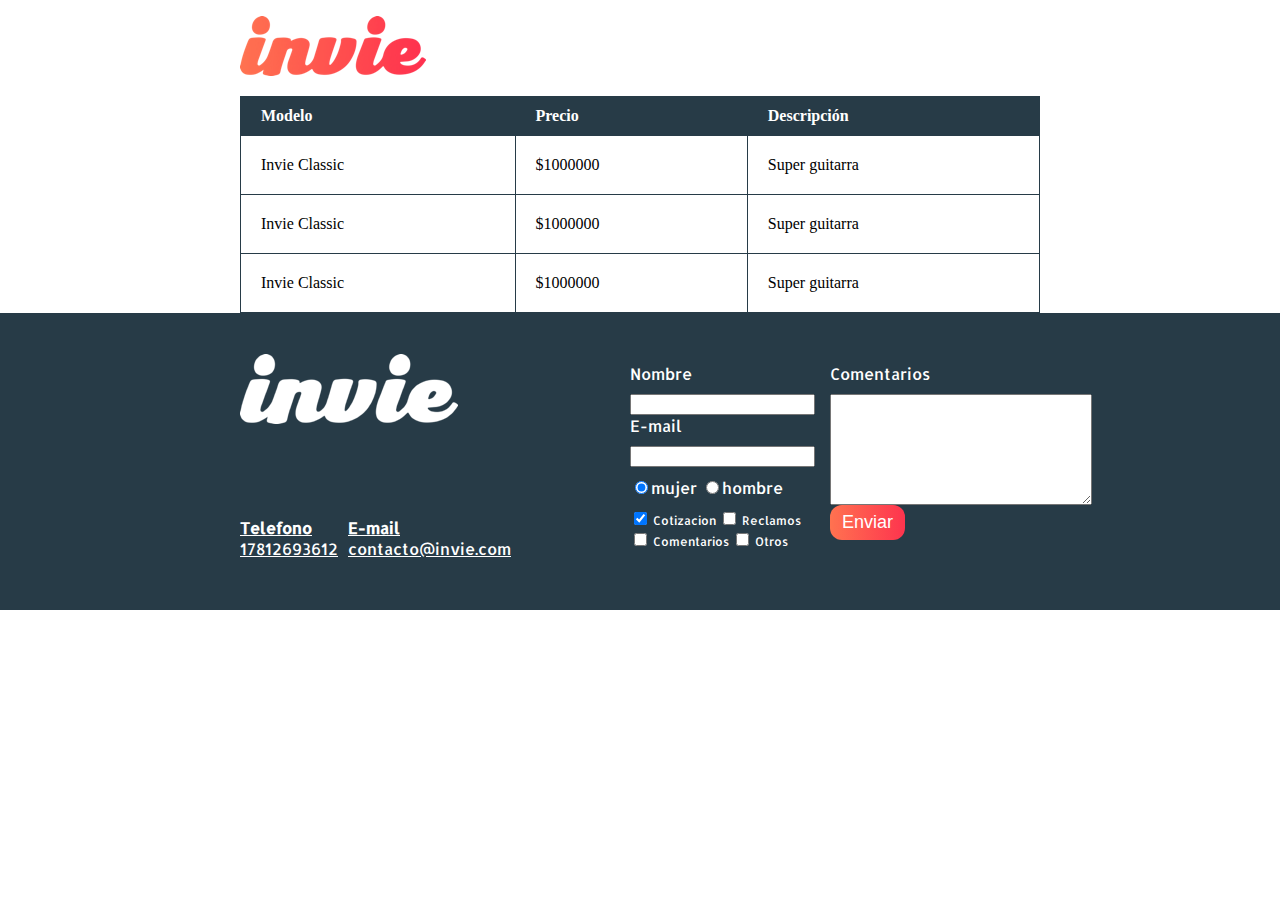
==== invie/precios.html @ 55b54037 "Practica" ====
<!DOCTYPE html>
<html>
  <head>
    <meta charset="utf-8">
    <title>Precios</title>
    <link rel="stylesheet" href="css/invie.css">
    <link href="https://fonts.googleapis.com/css?family=Allerta|Montserrat" rel="stylesheet"><!-- Tipografias -->
  </head>
  <body>
    <header id="header" class="header contenedor"> <!-- header -->

      <figure class="logotipo"><!-- logotipo -->
        <img src="images/invie.png" width="186" height="60" alt="Invie Logotipo">
      </figure>
      <nav class="menu"><!-- menu -->
         <ul><!-- lista desordenada -->
          <li><a href="index.html">home</a></li>
          <li><a href="index.html#guitarras">Guitarras</a></li><!-- Utilizamos #id de guitarras, para hacer una navegacion interna.-->
          <li><a href="precios.html">precios</a></li>
        </ul>
      </nav>
    </header>
    <section class="tabla">
      <div class="contenedor">  
      <table>
        <thead><!-- Titulos -->
          <tr>
            <th>Modelo</th>
            <th>Precio</th>
            <th>Descripción</th>
          </tr>
          </thead>
          <tbody>
            <tr>
              <td>Invie Classic</td>
              <td>$1000000</td>
              <td>Super guitarra</td>
            </tr>
            <tr>
              <td>Invie Classic</td>
              <td>$1000000</td>
              <td>Super guitarra</td>
            </tr>
            <tr>
              <td>Invie Classic</td>
              <td>$1000000</td>
              <td>Super guitarra</td>
            </tr>
          </tbody>
      </table>
    </div>
    </section>
    <footer class="footer">
      <div class="contenedor">
        <div class="contacto">
          <img src="images/invie-white.png" alt="Logotipo invie">
          <a href="tel:+5747678353"><strong>Telefono</strong><span>17812693612</span></a>
          <!-- con href="tel:+5747678353, uestro sistema lo detectara para realizar llamadas-->
          <a href="mailto:contacto@invie.com"><strong>E-mail</strong><span>contacto@invie.com</span></a>
          <!-- con href="mailto:contacto@invie.com, uestro sistema lo detectara para enviar correo-->
        </div>
        <form class="formulario">
          <div class="col1">
            <label for="nombre">Nombre</label><!-- for= le da experiencia a la hora de dar clic  -->
            <input type="text" required id="nombre" name="nombre"/>
            <label for="email">E-mail</label>
            <input type="email" required id="email" name="email"/>
            <div class="sexo">
              <label for="mujer">
                <input type="radio" checked id="mujer" name="sexo" value="mujer">mujer<!-- name= nos permite seleccionar u hombre o mujer, solo uno -->
               </label>        <!-- checked, permite dejar marcado por defecto un checkbox -->
              <label for="hombre">
                <input type="radio" id="hombre" name="sexo" value="hombre">hombre
              </label>
            </div>
            <div class="intereses">
              <label for="cotizacion">
                <input type="checkbox" checked id="cotizacion" name="intereses" value="cotizacion"> Cotizacion
              </label>
              <label for="reclamos">
                <input type="checkbox" id="reclamos" name="intereses" value="reclamos"> Reclamos
              </label>
              <label for="comentarios">
                <input type="checkbox" id="comentarios" name="intereses" value="comentarios"> Comentarios
              </label>
              <label for="otro">
                <input type="checkbox" id="otros" name="intereses" value="otros"> Otros
              </label>
            </div>
          </div>
          <div class="col2">
            <label for="comentarios">Comentarios</label>
            <textarea name="comentarios" rows="7" cols="30" id="comentarios "></textarea>
            <input type="submit" value="Enviar" class="button">
          </div>
        </form>
      </footer>

  </body>

  </html>
---- invie/css/invie.css ----
/* Tipografias
font-family: 'Montserrat', sans-serif;
font-family: 'Allerta', sans-serif; */

/* * {
  padding: 10px;//Margen interno
  Usos del padding:
  padding-top: 10px ;
  padding-right: 10px;
  padding-left: 10px;
  padding-bottom: 10px;

  margin: 10px;//Margen Externo//
   Usos del margin:
  margin-top: 10px ;
  margin-right: 10px;
  margin-left: 10px;
  margin-bottom: 10px;

  border: 2px solid red;//Tamaño, tipo, color
} */

.contenedor {
  width: 800px;
  margin: auto;
}

body {
  /* fuentes pendientes  */
  margin: 0;/*Para que mi pagina completa no tenga bordes*/
}

.header {
  position: relative;
}

.logotipo {
  display: inline-block;
  margin-left: 0;
}

.menu {
  font-size: 24px;
  display: inline-block;
  position: absolute;
  right: 0;
}

.menu li {
   display: inline-block;/*Los elementos del menu, se ponen uno a lado del otro*/
}

.menu li:before {/*Pseudoelemento, * de lado izquierdo de los enlaces*/
  content: '*';
  font-size: 20px;
  color: white;
}

.menu a {
  color: white;
  text-decoration: none;/*Para quitar subrallado de links*/
}

.portada {
background-image: url('../images/background.png');   /*El doble punto se utiliza para salir una carpeta. */
background-size:cover;/*Permite a la imagen tomar toda la distribucion.*/
color: white;/*Todos los textos dentro de la clase .portada, eredaran este color.*/
padding: 20px;/*Margen Interno*/
font-family: 'Allerta', sans-serif;
height: 500px;
}

.button {
  border-radius: 12px;/*Redodndeado del boton*/
  border: none;/*Sin borde*/
  background: #fd324e;/*Color boton*/
  color: white;/*letras*/
  padding: 7px 12px;/*Margen interior*/
  cursor: pointer;/*Puntero cambia al pasarlo por el boton.*/
  text-decoration: none;/*Quitar subrallado al enlace.*/
  font-size: 18px;
  background: linear-gradient(to left,#fe344e, #ff7250);/*Degradado de izquierda a derecha*/
}

.titulo {
  /* fuentes pendientes  */
  font-size: 70px;
  margin-bottom: 15px;
  margin-top: 70px;
  line-height: 40px;
}

.titulo span {
  text-decoration: underline;/*para subrallar invie.*/
}

.title-a {
  font-size: 24px;
  margin-top: 0;
}

.title-b {
  font-size: 50px;
  margin-bottom: 20px;
}

.guitarras {
  color: #1F313C; /*Todos los textos dentro de la clase .guitarras, eredaran este color.*/
  font-family: 'Allerta', sans-serif;
}

.guitarras h2 {
  font-size: 35px;/*Solo el elemento h2 dentro de guitarra, eredara esta propiedad.*/
}

.guitarra {
  margin: 20px;
  padding: 10px;
  border: 1px solid #1F313C;
  border-radius: 8px;/* redondear bordes de margenes */
}

.guitarra ol {
  padding: 0;
}

.derecha {
  float: right;
  position: relative;
  top: -127px;
}

.izquierda{
  float: left;
  position: relative;
  top: 80px;
}

.contenedor-guitarra-a {

  padding-left: 20px;
}

.contenedor-guitarra-b {
  margin-left: 370px;
  padding-left:
}

.footer {
  background: #273b47;
  font-family: 'Allerta', sans-serif;
}

.contacto {
  display: flex;
  width: 300px;
  flex-wrap: wrap;
  align-items: center;
}

.contacto img {
  display: block; /*Los elementos despues de la imagen se pondran de bajo de ella*/
}

.contacto strong {
  display: block;
}

.contacto a {
  color: white;
  margin: 10px 10px 10px 0;
}

.footer .contenedor {
  display: flex;
  justify-content: space-between;
}

.formulario {
  display: flex;
  width: 400px;
  color: white;
  padding: 50px 10px;
}

.col1 , .col2 {/*la coma es para poner las mismas propiedades a esas os columnas*/
  display: flex;
  flex-direction: column;
}

.col1 {
  margin-right: 15px;
  }

.col2 {
  align-items: flex-start;

}

  .intereses label {
    font-size: 12px;
  }

  .formulario label, .sexo, .intereses {
    margin-bottom: 10px;
  }

  .sexo{
    margin-top: 10px;
  }

  table {
    width: 100%;/*Ancho */
  }

  th {
    background: #273b47;/*Color para el fondo de los titulos.*/
    color: white;
  }

  th {
    padding: 10px 20px;
    text-align: left;
  }

  td {
    padding: 20px;
  }

  table, td, th { /*Bordes para la tabla*/
    border: 1px solid  #273b47;
    border-collapse: collapse; /*para dejar una unica division.*/
  }
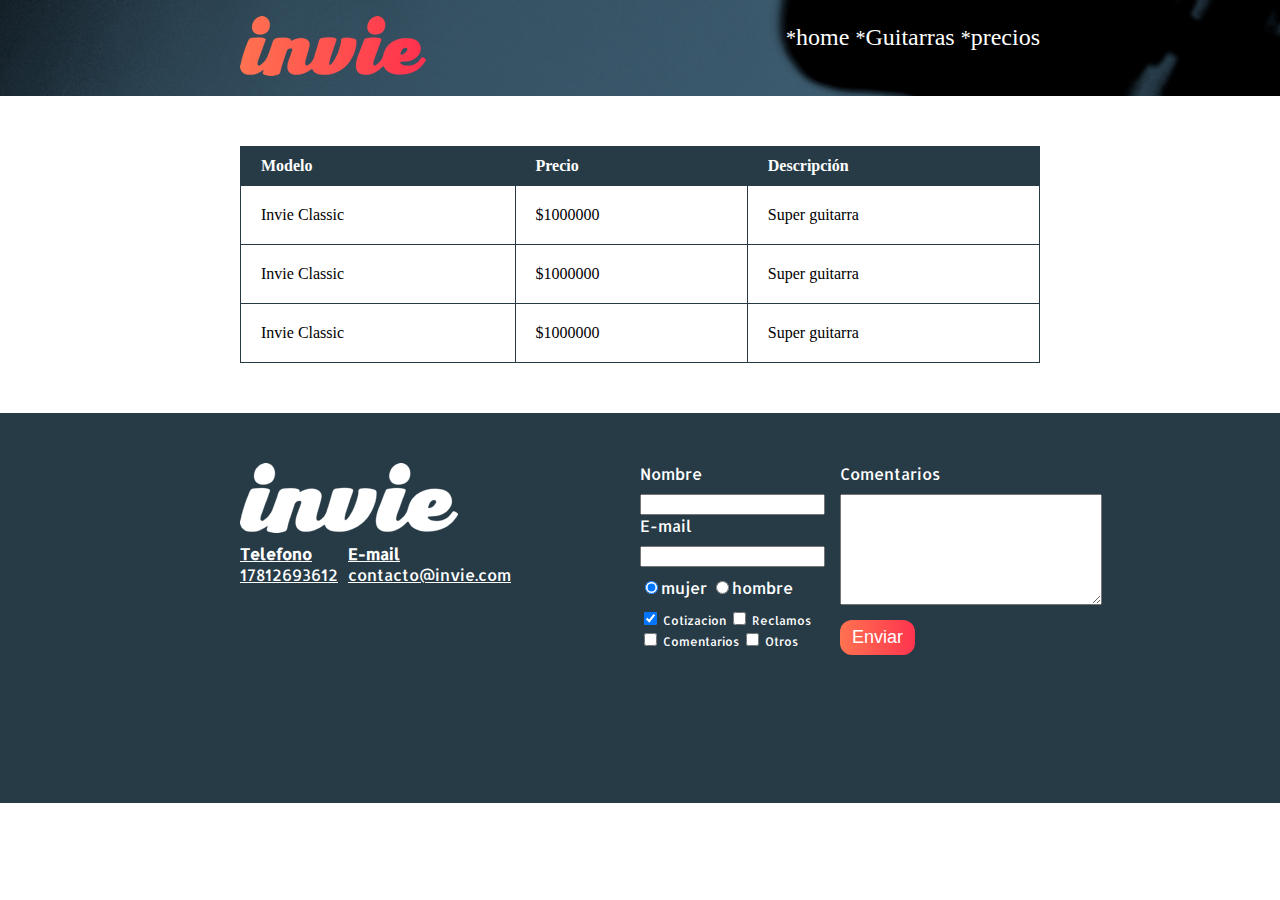
==== commit 0e4cb5d2: "Practica" ====
--- a/invie/precios.html
+++ b/invie/precios.html
@@ -7,21 +7,23 @@
     <link href="https://fonts.googleapis.com/css?family=Allerta|Montserrat" rel="stylesheet"><!-- Tipografias -->
   </head>
   <body>
-    <header id="header" class="header contenedor"> <!-- header -->
+    <header id="header" class="header background"> <!-- header -->
+      <div class="contenedor">
+        <figure class="logotipo"><!-- logotipo -->
+          <img src="images/invie.png" width="186" height="60" alt="Invie Logotipo">
+        </figure>
+        <nav class="menu"><!-- menu -->
+           <ul><!-- lista desordenada -->
+            <li><a href="index.html">home</a></li>
+            <li><a href="index.html#guitarras">Guitarras</a></li><!-- Utilizamos #id de guitarras, para hacer una navegacion interna.-->
+            <li><a href="precios.html">precios</a></li>
+          </ul>
+        </nav>
+      </div>
 
-      <figure class="logotipo"><!-- logotipo -->
-        <img src="images/invie.png" width="186" height="60" alt="Invie Logotipo">
-      </figure>
-      <nav class="menu"><!-- menu -->
-         <ul><!-- lista desordenada -->
-          <li><a href="index.html">home</a></li>
-          <li><a href="index.html#guitarras">Guitarras</a></li><!-- Utilizamos #id de guitarras, para hacer una navegacion interna.-->
-          <li><a href="precios.html">precios</a></li>
-        </ul>
-      </nav>
     </header>
     <section class="tabla">
-      <div class="contenedor">  
+      <div class="contenedor">
       <table>
         <thead><!-- Titulos -->
           <tr>
--- a/invie/css/invie.css
+++ b/invie/css/invie.css
@@ -1,3 +1,6 @@
+/*Pagina para deradado de bottones,
+colorizilla.com*/
+
 /* Tipografias
 font-family: 'Montserrat', sans-serif;
 font-family: 'Allerta', sans-serif; */
@@ -19,10 +22,14 @@
 
   border: 2px solid red;//Tamaño, tipo, color
 } */
-
+.background {/*Clase utilitaria*/
+  background-image: url('../images/background.png');   /*El doble punto se utiliza para salir una carpeta. */
+  background-size:cover;/*Permite a la imagen tomar toda la distribucion.*/
+}
 .contenedor {
   width: 800px;
   margin: auto;
+  position: relative;
 }
 
 body {
@@ -62,12 +69,11 @@
 }
 
 .portada {
-background-image: url('../images/background.png');   /*El doble punto se utiliza para salir una carpeta. */
-background-size:cover;/*Permite a la imagen tomar toda la distribucion.*/
+
 color: white;/*Todos los textos dentro de la clase .portada, eredaran este color.*/
 padding: 20px;/*Margen Interno*/
 font-family: 'Allerta', sans-serif;
-height: 500px;
+height: 500px;/*Tamaño de la imagen*/
 }
 
 .button {
@@ -107,6 +113,7 @@
 .guitarras {
   color: #1F313C; /*Todos los textos dentro de la clase .guitarras, eredaran este color.*/
   font-family: 'Allerta', sans-serif;
+  margin-bottom: 60px !important;/*Marguen Inferior*/
 }
 
 .guitarras h2 {
@@ -114,7 +121,7 @@
 }
 
 .guitarra {
-  margin: 20px;
+  margin: 10px 10px 30px 10px;
   padding: 10px;
   border: 1px solid #1F313C;
   border-radius: 8px;/* redondear bordes de margenes */
@@ -124,6 +131,12 @@
   padding: 0;
 }
 
+.guitarra.b {
+    height: 190px;/*Alto*/
+
+
+}
+
 .derecha {
   float: right;
   position: relative;
@@ -133,7 +146,7 @@
 .izquierda{
   float: left;
   position: relative;
-  top: 80px;
+
 }
 
 .contenedor-guitarra-a {
@@ -143,11 +156,13 @@
 
 .contenedor-guitarra-b {
   margin-left: 370px;
-  padding-left:
+  position: relative;
+  bottom: 90px;
 }
 
 .footer {
   background: #273b47;
+  padding: 50px 10px;
   font-family: 'Allerta', sans-serif;
 }
 
@@ -169,6 +184,7 @@
 .contacto a {
   color: white;
   margin: 10px 10px 10px 0;
+  height: 200px;
 }
 
 .footer .contenedor {
@@ -180,12 +196,14 @@
   display: flex;
   width: 400px;
   color: white;
-  padding: 50px 10px;
+
+
 }
 
 .col1 , .col2 {/*la coma es para poner las mismas propiedades a esas os columnas*/
   display: flex;
   flex-direction: column;
+
 }
 
 .col1 {
@@ -194,7 +212,10 @@
 
 .col2 {
   align-items: flex-start;
-
+}
+
+.col2 .button {
+  margin-top: 15px;
 }
 
   .intereses label {
@@ -211,6 +232,7 @@
 
   table {
     width: 100%;/*Ancho */
+
   }
 
   th {
@@ -231,3 +253,15 @@
     border: 1px solid  #273b47;
     border-collapse: collapse; /*para dejar una unica division.*/
   }
+
+  input, textarea {
+    outline: 0;
+  }
+
+  input:focus, textarea:focus { /*Seudo clases, para dar color dentro de casillas de nombre y emailtext-decoration: none*/
+    background: lightgray;
+  }
+
+  .tabla {
+    margin: 50px 0;
+  }
